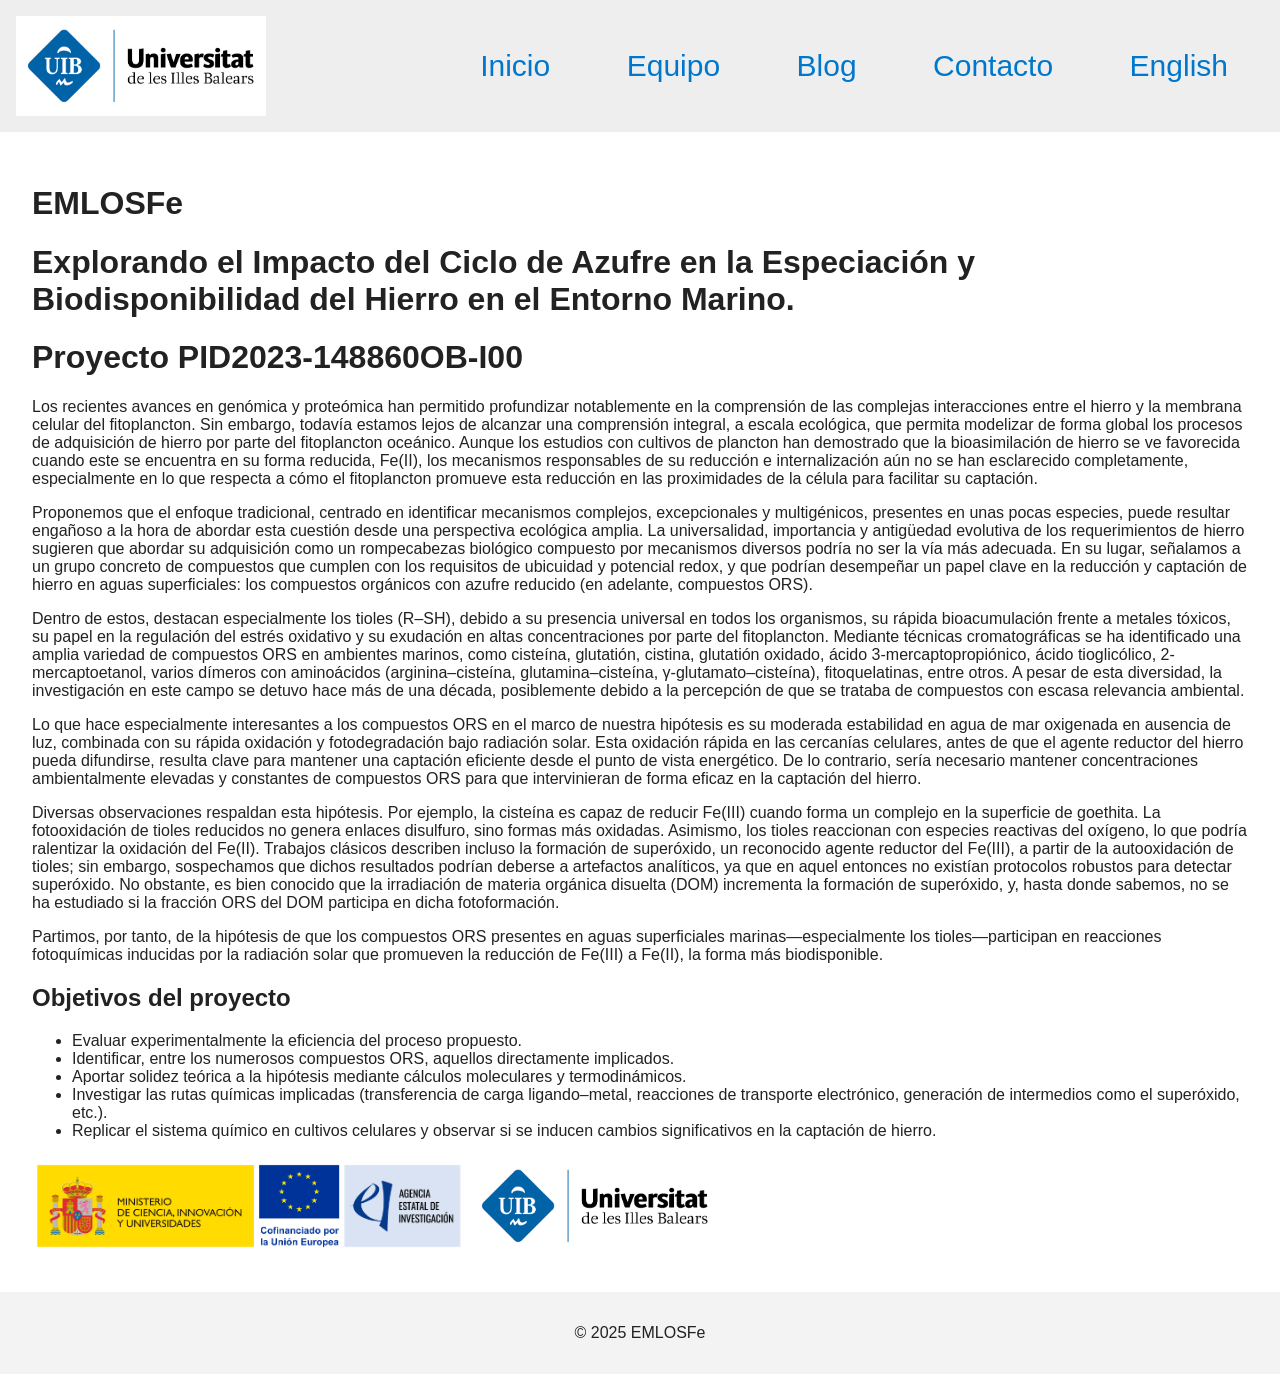
==== index.html @ 8294270a "Update index.html" ====
<!DOCTYPE html>
<html lang="es">
<head>
  <meta charset="UTF-8" />
  <title>EMLOSFe - Inicio</title>
  <link rel="stylesheet" href="css/style.css" />
</head>
<body>
  <header>
    <img src="images/logo-uib.png" alt="Logo UIB" height="100" />
    <nav>
      <a href="index.html">Inicio</a>
      <a href="equipo.html">Equipo</a>
      <a href="blog.html">Blog</a>
      <a href="contacto.html">Contacto</a>
      <a href="home.html">English</a>
    </nav>
  </header>
  <main>
    <h1>EMLOSFe</h1>
    <h1>Explorando el Impacto del Ciclo de Azufre en la Especiación y Biodisponibilidad del Hierro en el Entorno Marino. </h1>
    <h1>Proyecto PID2023-148860OB-I00 </h1>
    <body>

  <p>Los recientes avances en genómica y proteómica han permitido profundizar notablemente en la comprensión de las complejas interacciones entre el hierro y la membrana celular del fitoplancton. Sin embargo, todavía estamos lejos de alcanzar una comprensión integral, a escala ecológica, que permita modelizar de forma global los procesos de adquisición de hierro por parte del fitoplancton oceánico. Aunque los estudios con cultivos de plancton han demostrado que la bioasimilación de hierro se ve favorecida cuando este se encuentra en su forma reducida, Fe(II), los mecanismos responsables de su reducción e internalización aún no se han esclarecido completamente, especialmente en lo que respecta a cómo el fitoplancton promueve esta reducción en las proximidades de la célula para facilitar su captación.</p>

  <p>Proponemos que el enfoque tradicional, centrado en identificar mecanismos complejos, excepcionales y multigénicos, presentes en unas pocas especies, puede resultar engañoso a la hora de abordar esta cuestión desde una perspectiva ecológica amplia. La universalidad, importancia y antigüedad evolutiva de los requerimientos de hierro sugieren que abordar su adquisición como un rompecabezas biológico compuesto por mecanismos diversos podría no ser la vía más adecuada. En su lugar, señalamos a un grupo concreto de compuestos que cumplen con los requisitos de ubicuidad y potencial redox, y que podrían desempeñar un papel clave en la reducción y captación de hierro en aguas superficiales: los compuestos orgánicos con azufre reducido (en adelante, compuestos ORS).</p>

  <p>Dentro de estos, destacan especialmente los tioles (R–SH), debido a su presencia universal en todos los organismos, su rápida bioacumulación frente a metales tóxicos, su papel en la regulación del estrés oxidativo y su exudación en altas concentraciones por parte del fitoplancton. Mediante técnicas cromatográficas se ha identificado una amplia variedad de compuestos ORS en ambientes marinos, como cisteína, glutatión, cistina, glutatión oxidado, ácido 3-mercaptopropiónico, ácido tioglicólico, 2-mercaptoetanol, varios dímeros con aminoácidos (arginina–cisteína, glutamina–cisteína, γ-glutamato–cisteína), fitoquelatinas, entre otros. A pesar de esta diversidad, la investigación en este campo se detuvo hace más de una década, posiblemente debido a la percepción de que se trataba de compuestos con escasa relevancia ambiental.</p>

  <p>Lo que hace especialmente interesantes a los compuestos ORS en el marco de nuestra hipótesis es su moderada estabilidad en agua de mar oxigenada en ausencia de luz, combinada con su rápida oxidación y fotodegradación bajo radiación solar. Esta oxidación rápida en las cercanías celulares, antes de que el agente reductor del hierro pueda difundirse, resulta clave para mantener una captación eficiente desde el punto de vista energético. De lo contrario, sería necesario mantener concentraciones ambientalmente elevadas y constantes de compuestos ORS para que intervinieran de forma eficaz en la captación del hierro.</p>

  <p>Diversas observaciones respaldan esta hipótesis. Por ejemplo, la cisteína es capaz de reducir Fe(III) cuando forma un complejo en la superficie de goethita. La fotooxidación de tioles reducidos no genera enlaces disulfuro, sino formas más oxidadas. Asimismo, los tioles reaccionan con especies reactivas del oxígeno, lo que podría ralentizar la oxidación del Fe(II). Trabajos clásicos describen incluso la formación de superóxido, un reconocido agente reductor del Fe(III), a partir de la autooxidación de tioles; sin embargo, sospechamos que dichos resultados podrían deberse a artefactos analíticos, ya que en aquel entonces no existían protocolos robustos para detectar superóxido. No obstante, es bien conocido que la irradiación de materia orgánica disuelta (DOM) incrementa la formación de superóxido, y, hasta donde sabemos, no se ha estudiado si la fracción ORS del DOM participa en dicha fotoformación.</p>

  <p>Partimos, por tanto, de la hipótesis de que los compuestos ORS presentes en aguas superficiales marinas—especialmente los tioles—participan en reacciones fotoquímicas inducidas por la radiación solar que promueven la reducción de Fe(III) a Fe(II), la forma más biodisponible.</p>

  <h2>Objetivos del proyecto</h2>
  <ul>
    <li>Evaluar experimentalmente la eficiencia del proceso propuesto.</li>
    <li>Identificar, entre los numerosos compuestos ORS, aquellos directamente implicados.</li>
    <li>Aportar solidez teórica a la hipótesis mediante cálculos moleculares y termodinámicos.</li>
    <li>Investigar las rutas químicas implicadas (transferencia de carga ligando–metal, reacciones de transporte electrónico, generación de intermedios como el superóxido, etc.).</li>
    <li>Replicar el sistema químico en cultivos celulares y observar si se inducen cambios significativos en la captación de hierro.</li>
  </ul>

</body>
    <img src="images/miciu-cofinanciadoUE-aei.png" alt="Logo UIB" height="100" />
    <img src="images/logo-uib.png" alt="Logo UIB" height="100" />
  </main>
  <footer>
    <p>© 2025 EMLOSFe</p>
  </footer>
</body>
</html>
---- css/style.css ----
body {
  font-family: sans-serif;
  margin: 0;
  padding: 0;
  background: #fff;
  color: #222;
}

header {
  background: #eee;
  padding: 1em;
  display: flex;
  justify-content: space-between;
  align-items: center;
}

nav a {
  font-size: 30px;
  padding: 16px 24px;
  margin: 0 12px;
  text-decoration: none;
  color: #0077cc;
}

main {
  padding: 2em;
}

footer {
  background: #f3f3f3;
  text-align: center;
  padding: 1em;
}
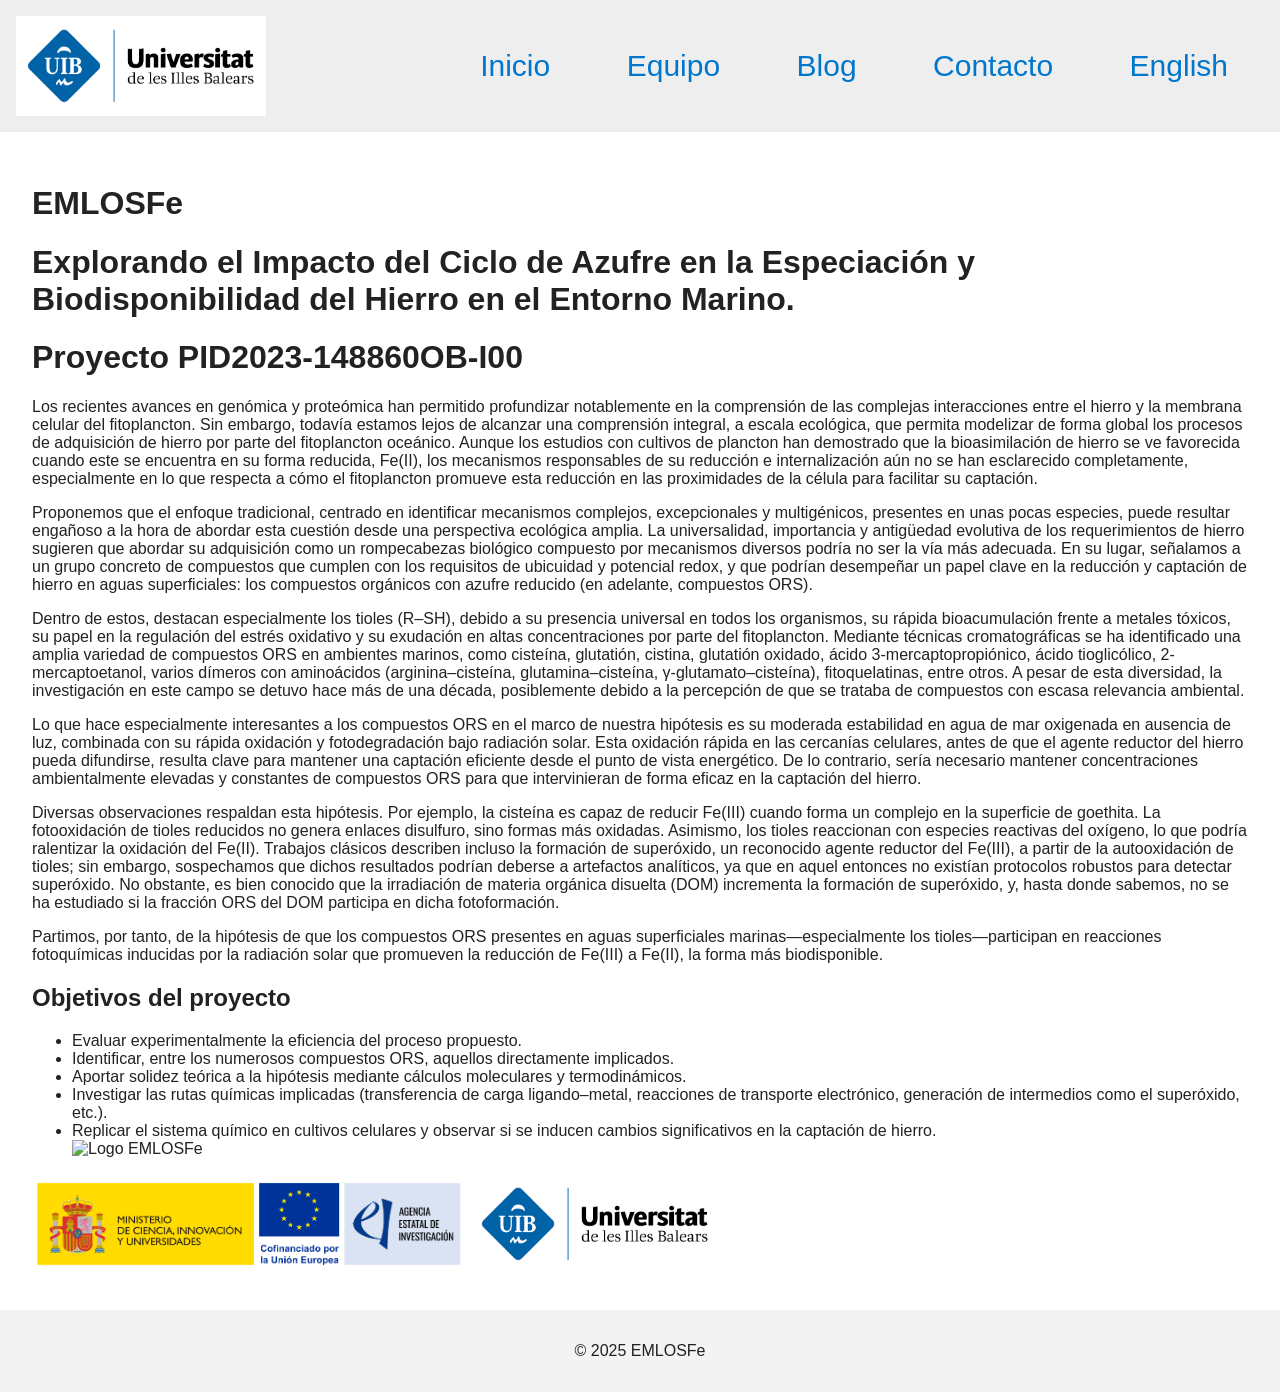
==== commit 54dab805: "Update index.html" ====
--- a/index.html
+++ b/index.html
@@ -41,6 +41,7 @@
     <li>Aportar solidez teórica a la hipótesis mediante cálculos moleculares y termodinámicos.</li>
     <li>Investigar las rutas químicas implicadas (transferencia de carga ligando–metal, reacciones de transporte electrónico, generación de intermedios como el superóxido, etc.).</li>
     <li>Replicar el sistema químico en cultivos celulares y observar si se inducen cambios significativos en la captación de hierro.</li>
+    <img src="assets/img/Logo.png" alt="Logo EMLOSFe" class="logo">
   </ul>
 
 </body>
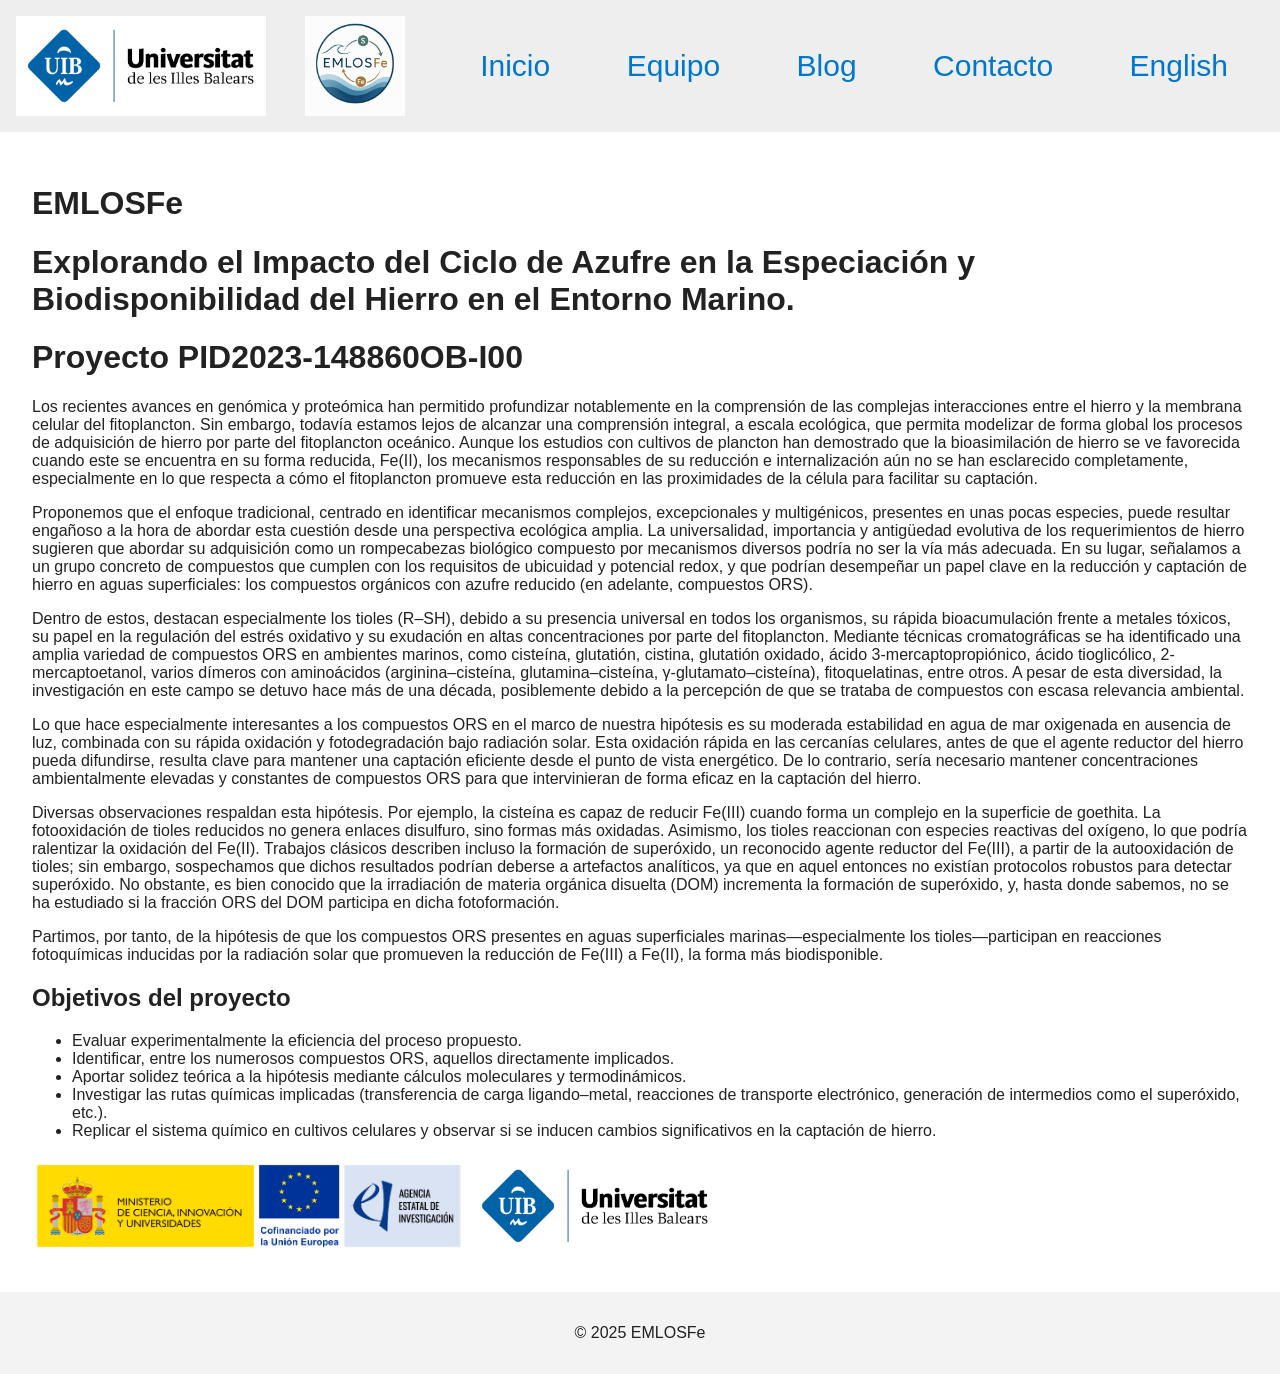
==== commit d8e5dc7c: "Update index.html" ====
--- a/index.html
+++ b/index.html
@@ -8,6 +8,7 @@
 <body>
   <header>
     <img src="images/logo-uib.png" alt="Logo UIB" height="100" />
+    <img src="images/Logo.png" alt="Logo EMLOSFe" height="100" />
     <nav>
       <a href="index.html">Inicio</a>
       <a href="equipo.html">Equipo</a>
@@ -41,7 +42,6 @@
     <li>Aportar solidez teórica a la hipótesis mediante cálculos moleculares y termodinámicos.</li>
     <li>Investigar las rutas químicas implicadas (transferencia de carga ligando–metal, reacciones de transporte electrónico, generación de intermedios como el superóxido, etc.).</li>
     <li>Replicar el sistema químico en cultivos celulares y observar si se inducen cambios significativos en la captación de hierro.</li>
-    <img src="assets/img/Logo.png" alt="Logo EMLOSFe" class="logo">
   </ul>
 
 </body>
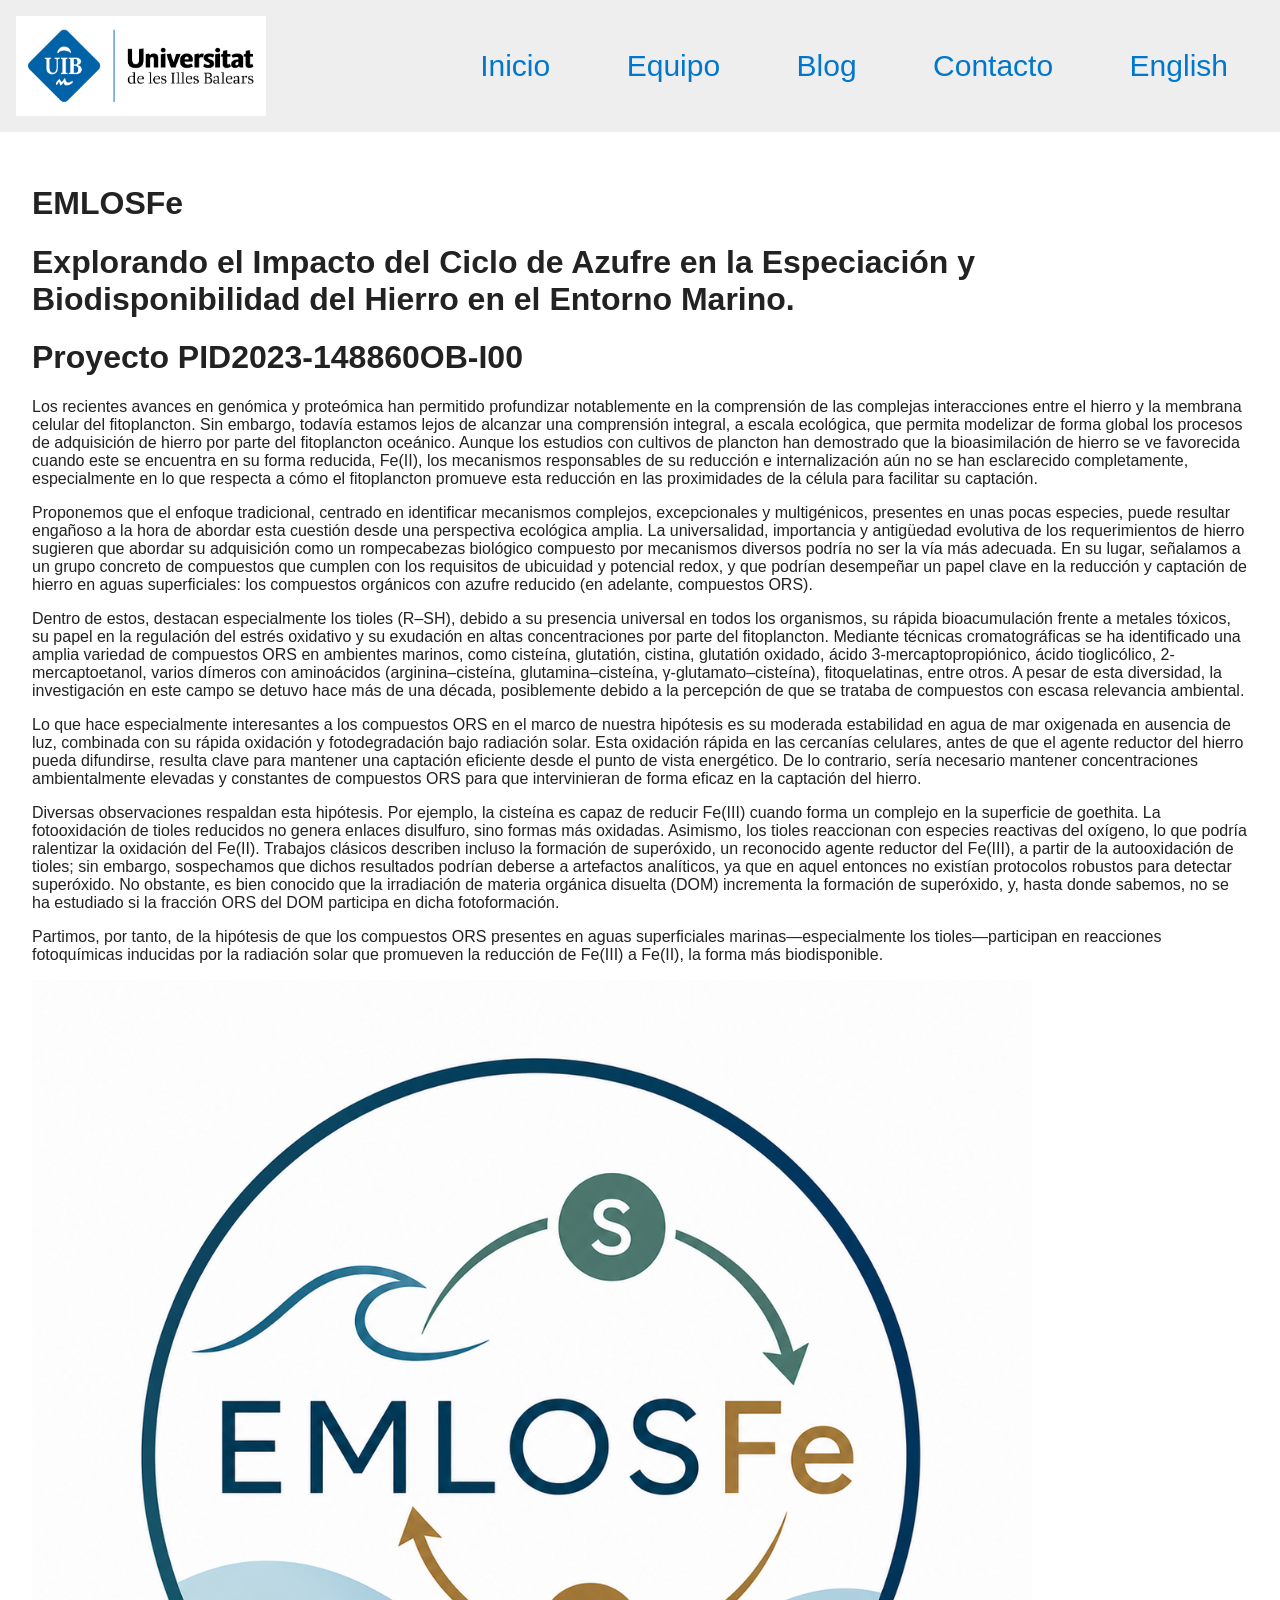
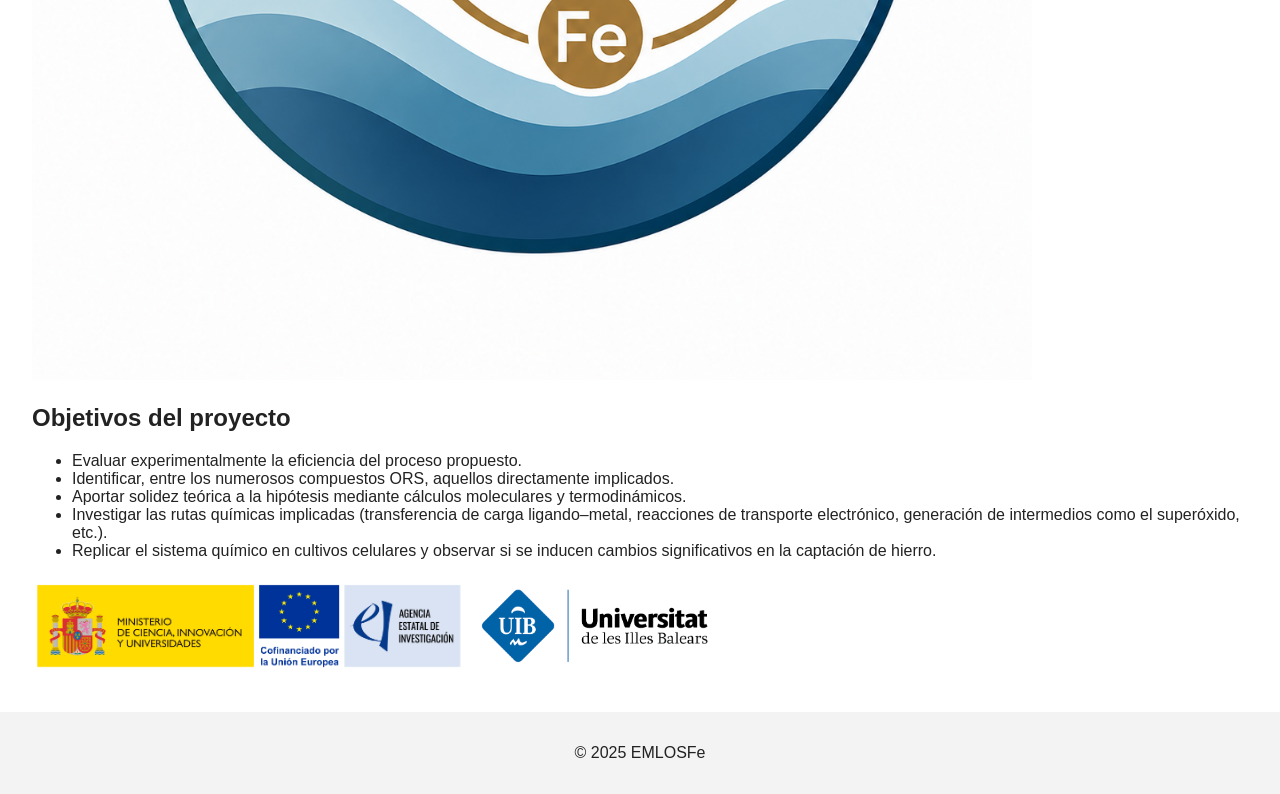
==== commit 33c22115: "Update index.html" ====
--- a/index.html
+++ b/index.html
@@ -8,7 +8,6 @@
 <body>
   <header>
     <img src="images/logo-uib.png" alt="Logo UIB" height="100" />
-    <img src="images/Logo.png" alt="Logo EMLOSFe" height="100" />
     <nav>
       <a href="index.html">Inicio</a>
       <a href="equipo.html">Equipo</a>
@@ -35,6 +34,8 @@
 
   <p>Partimos, por tanto, de la hipótesis de que los compuestos ORS presentes en aguas superficiales marinas—especialmente los tioles—participan en reacciones fotoquímicas inducidas por la radiación solar que promueven la reducción de Fe(III) a Fe(II), la forma más biodisponible.</p>
 
+      <img src="images/Logo.png" alt="Logo EMLOSFe" height="1000" />
+
   <h2>Objetivos del proyecto</h2>
   <ul>
     <li>Evaluar experimentalmente la eficiencia del proceso propuesto.</li>
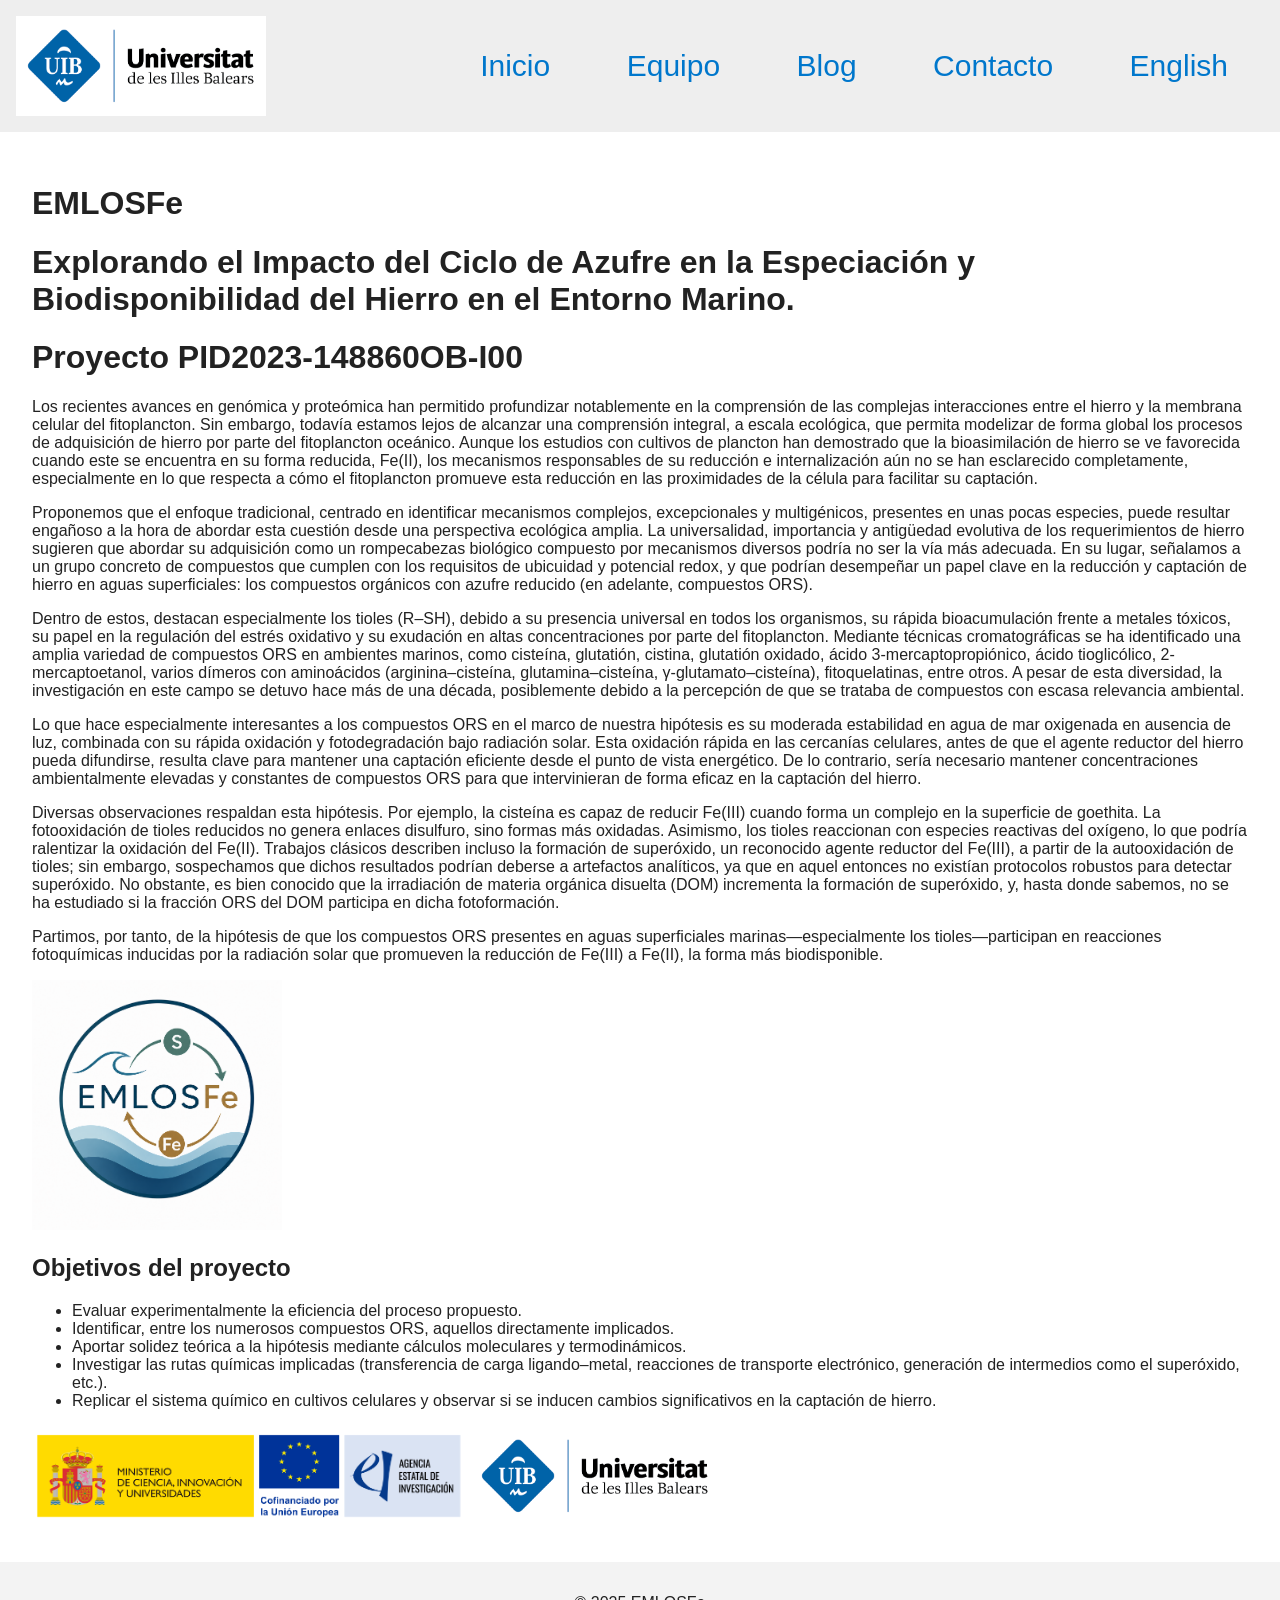
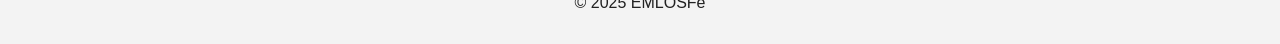
==== commit 578e1052: "Update index.html" ====
--- a/index.html
+++ b/index.html
@@ -34,7 +34,7 @@
 
   <p>Partimos, por tanto, de la hipótesis de que los compuestos ORS presentes en aguas superficiales marinas—especialmente los tioles—participan en reacciones fotoquímicas inducidas por la radiación solar que promueven la reducción de Fe(III) a Fe(II), la forma más biodisponible.</p>
 
-      <img src="images/Logo.png" alt="Logo EMLOSFe" height="1000" />
+      <img src="images/Logo.png" alt="Logo EMLOSFe" height="250" />
 
   <h2>Objetivos del proyecto</h2>
   <ul>
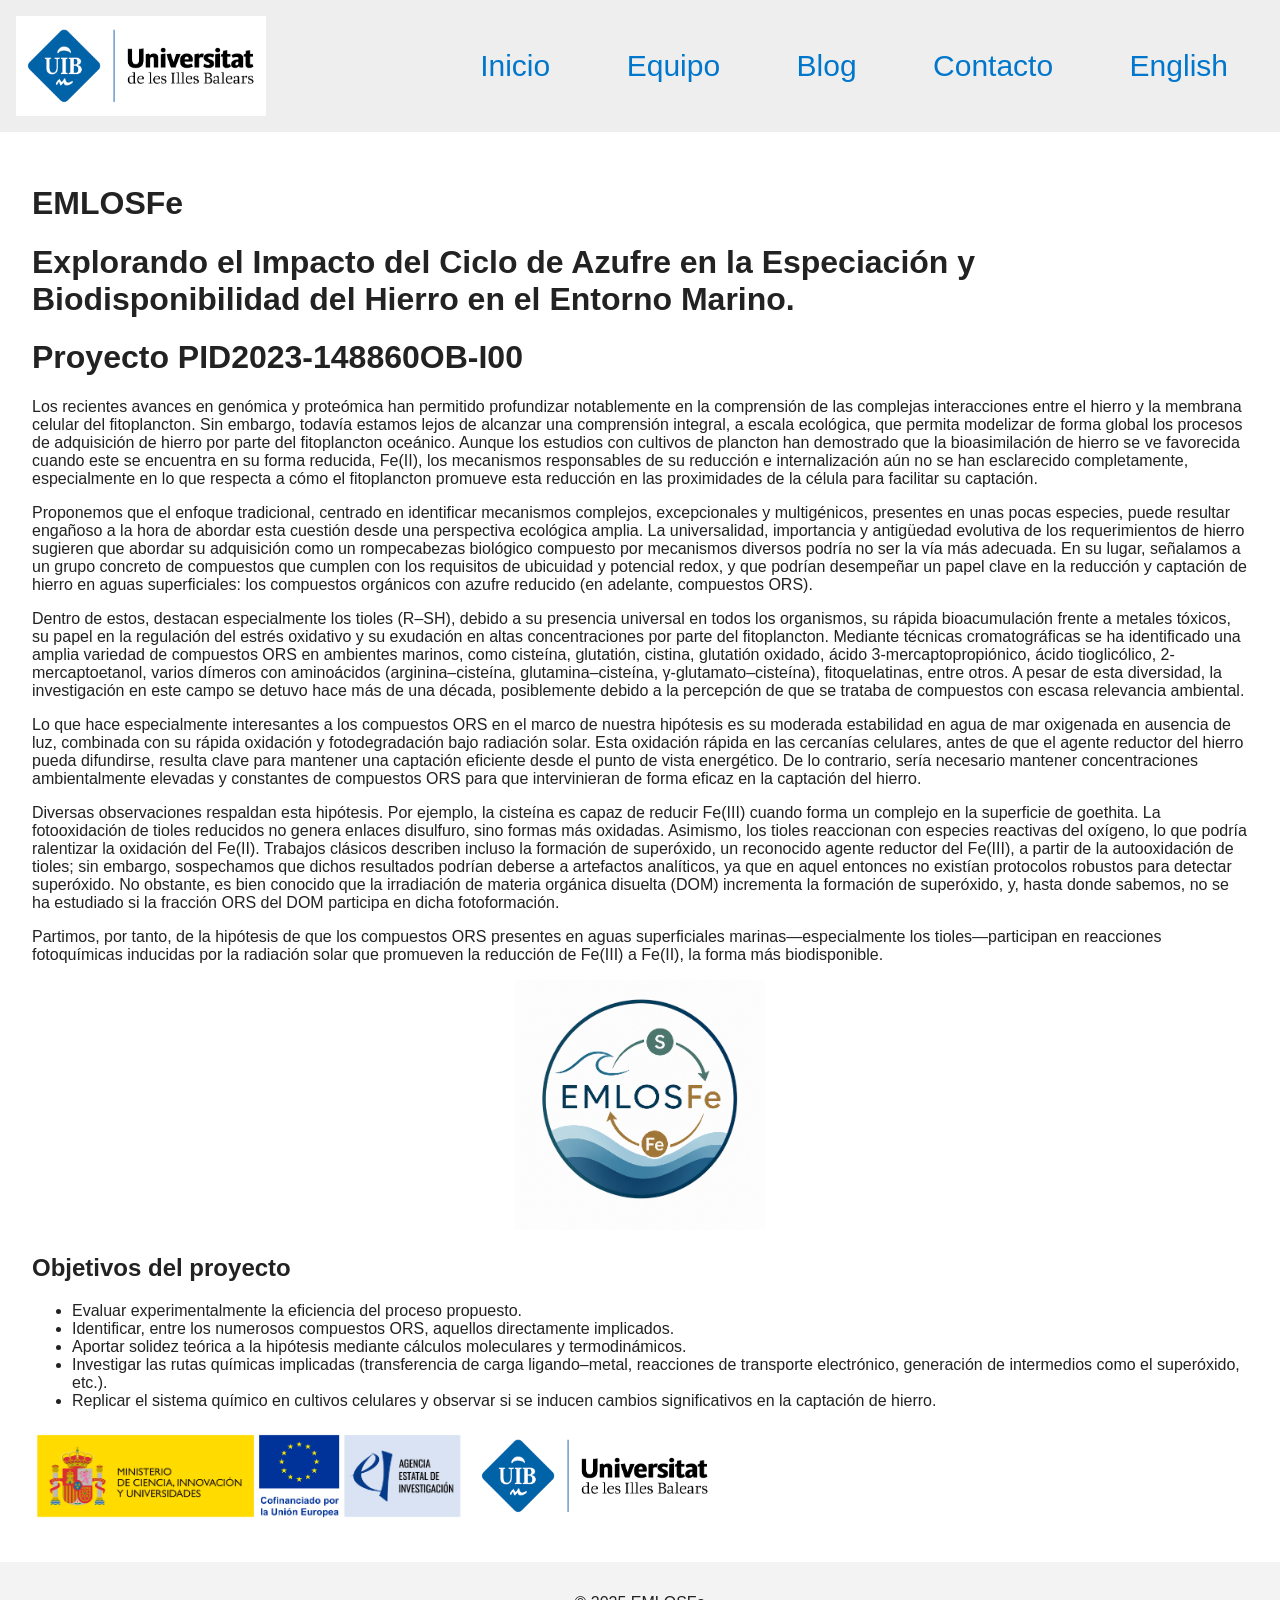
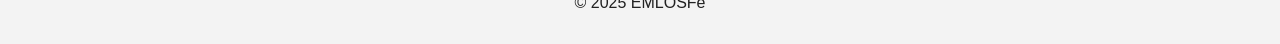
==== commit 61904df1: "Update index.html" ====
--- a/index.html
+++ b/index.html
@@ -34,7 +34,9 @@
 
   <p>Partimos, por tanto, de la hipótesis de que los compuestos ORS presentes en aguas superficiales marinas—especialmente los tioles—participan en reacciones fotoquímicas inducidas por la radiación solar que promueven la reducción de Fe(III) a Fe(II), la forma más biodisponible.</p>
 
-      <img src="images/Logo.png" alt="Logo EMLOSFe" height="250" />
+      <div style="text-align: center;">
+     <img src="images/Logo.png" alt="Logo EMLOSFe" height="250" />
+     </div>
 
   <h2>Objetivos del proyecto</h2>
   <ul>
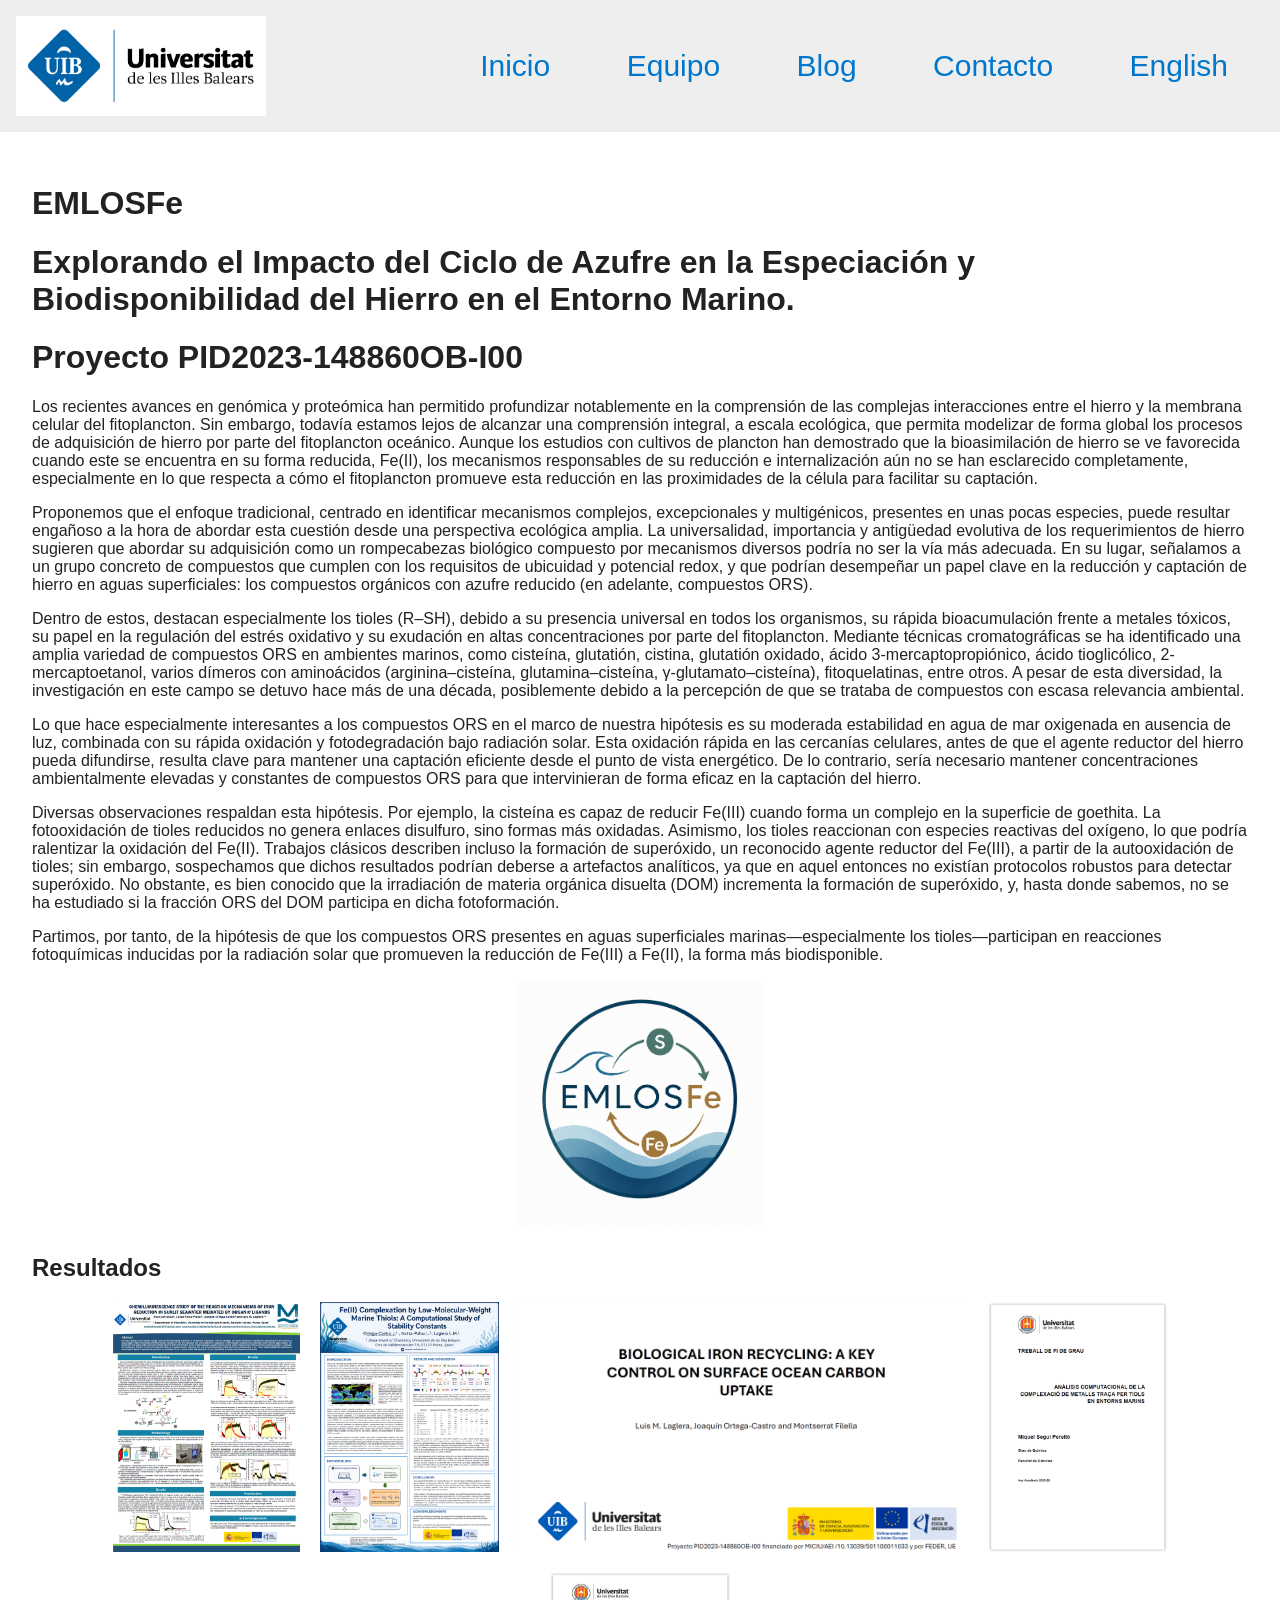
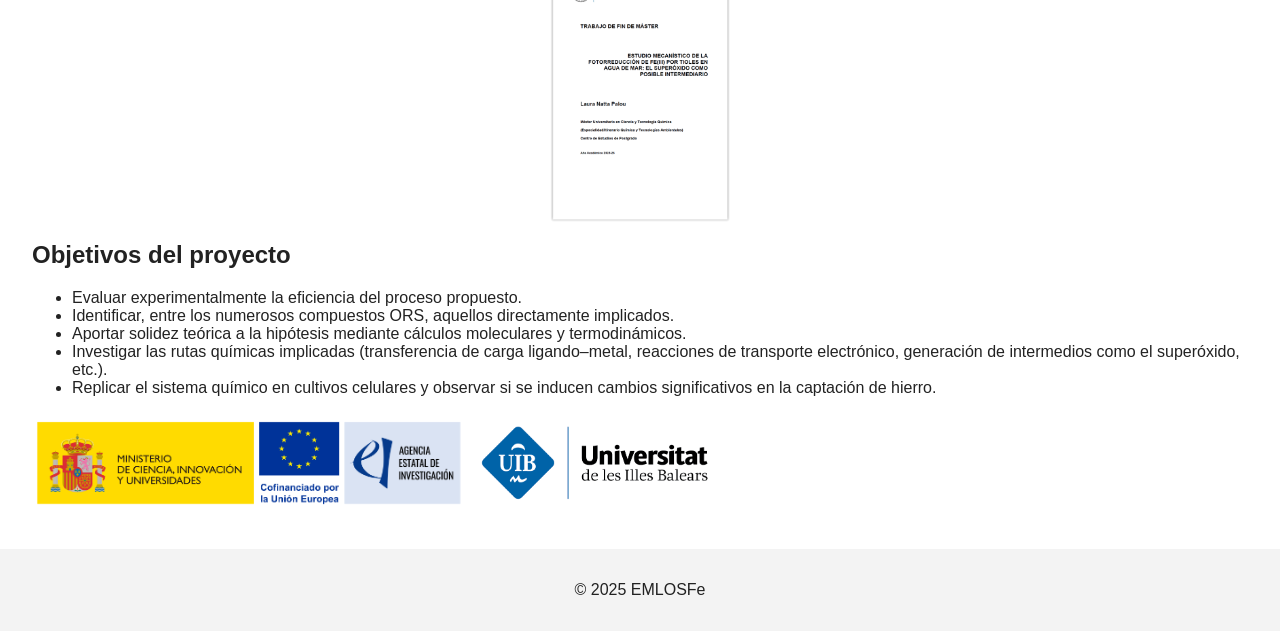
==== commit 069108d8: "index.html" ====
--- a/index.html
+++ b/index.html
@@ -37,7 +37,19 @@
       <div style="text-align: center;">
      <img src="images/Logo.png" alt="Logo EMLOSFe" height="250" />
      </div>
+      
+ <h2>Resultados</h2> 
+ <ul>
+ </ul>
 
+  <div style="display: flex; justify-content: center; gap: 20px; align-items: center; flex-wrap: wrap;">
+  <img src="images/PosterCadiz.PNG" alt="Poster Cadiz Junio 2026" height="250">
+  <img src="images/ESPA2026.PNG" alt="Poster Salamanca Junio 2026" height="250">
+  <img src="images/CHARLACADIZ2.PNG" alt="Charla Cadiz Junio 2026" height="250">
+  <img src="images/TFGMiquel2.PNG" alt="TFG Febrero 2026" height="250">
+  <img src="images/TFMLaura2.PNG" alt="TFM Julio 2026" height="250">
+   </div>
+      
   <h2>Objetivos del proyecto</h2>
   <ul>
     <li>Evaluar experimentalmente la eficiencia del proceso propuesto.</li>
